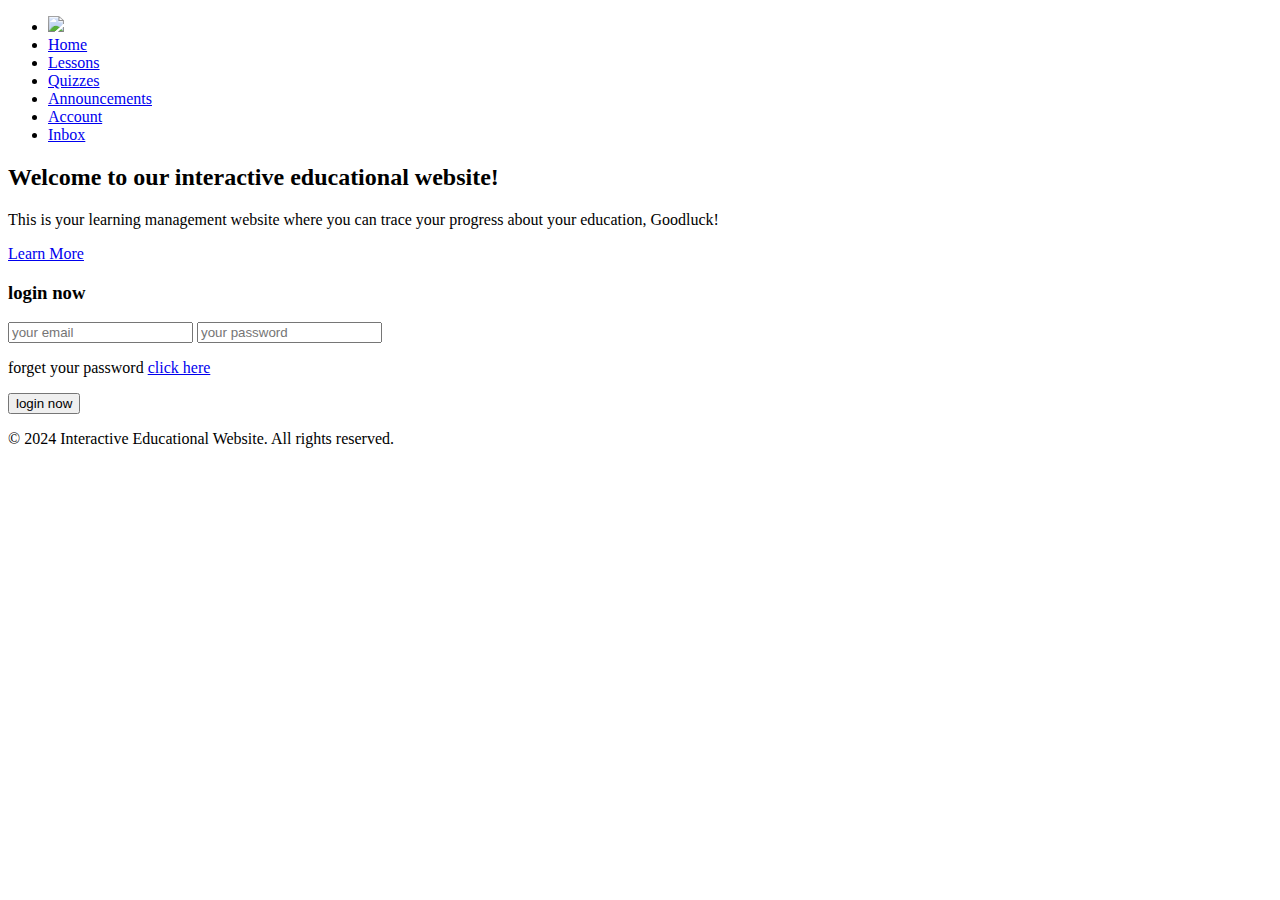
==== index.html @ cec96000 "Add files via upload" ====
<!DOCTYPE html>
<html lang="en">
<head>
  <meta charset="UTF-8">
  <meta name="viewport" content="width=device-width, initial-scale=1.0">
  <title>Fluentgramy's Educational Website</title>
  <link rel="stylesheet" href="c:\Users\lizab\Downloads\website to be pass\main\style.css">
</head>
<body>
<header>
  <nav>
      <ul>
        <li><img src="c:\Users\lizab\Downloads\website to be pass\main\logo.png" class="logo"></li>
        <li><a href="c:\Users\lizab\Downloads\website to be pass\main\index.html">Home</a></li>
        <li><a href="c:\Users\lizab\Downloads\website to be pass\lessons\lessons.html">Lessons</a></li>
        <li><a href="c:\Users\lizab\Downloads\website to be pass\quizzes\quizzes.html">Quizzes</a></li>
        <li><a href="c:\Users\lizab\Downloads\website to be pass\announcements\announcements.html">Announcements</a></li>
        <li><a href="c:\Users\lizab\Downloads\website to be pass\account\account.html">Account</a></li>
        <li><a href="c:\Users\lizab\Downloads\website to be pass\inbox\index.html">Inbox</a></li>
      </ul>
    </nav>
</header>

  <main>
    <section>
      <h2>Welcome to our interactive educational website!</h2>
      <p>This is your learning management website where you can trace your progress about your education, Goodluck!</p>
      <a href="#" class="btn">Learn More</a>
      <img src="c:\Users\lizab\Downloads\website to be pass\main\Porof💕.jpg" alt="" class="image">
      <form action="" class="login-form">
        <h3>login now</h3>
        <input type="email" placeholder="your email" class="box">
        <input type="password" placeholder="your password" class="box">
        <p>forget your password <a href="#">click here</a> </p>
        <input type="submit" value="login now" class="btn">
    </form>
    </section>
  </main>

  <footer>
    <p>&copy; 2024 Interactive Educational Website. All rights reserved.</p>
  </footer>

  <script src="c:\Users\lizab\Downloads\website to be pass\main\script.js"></script>
</body>
</html>
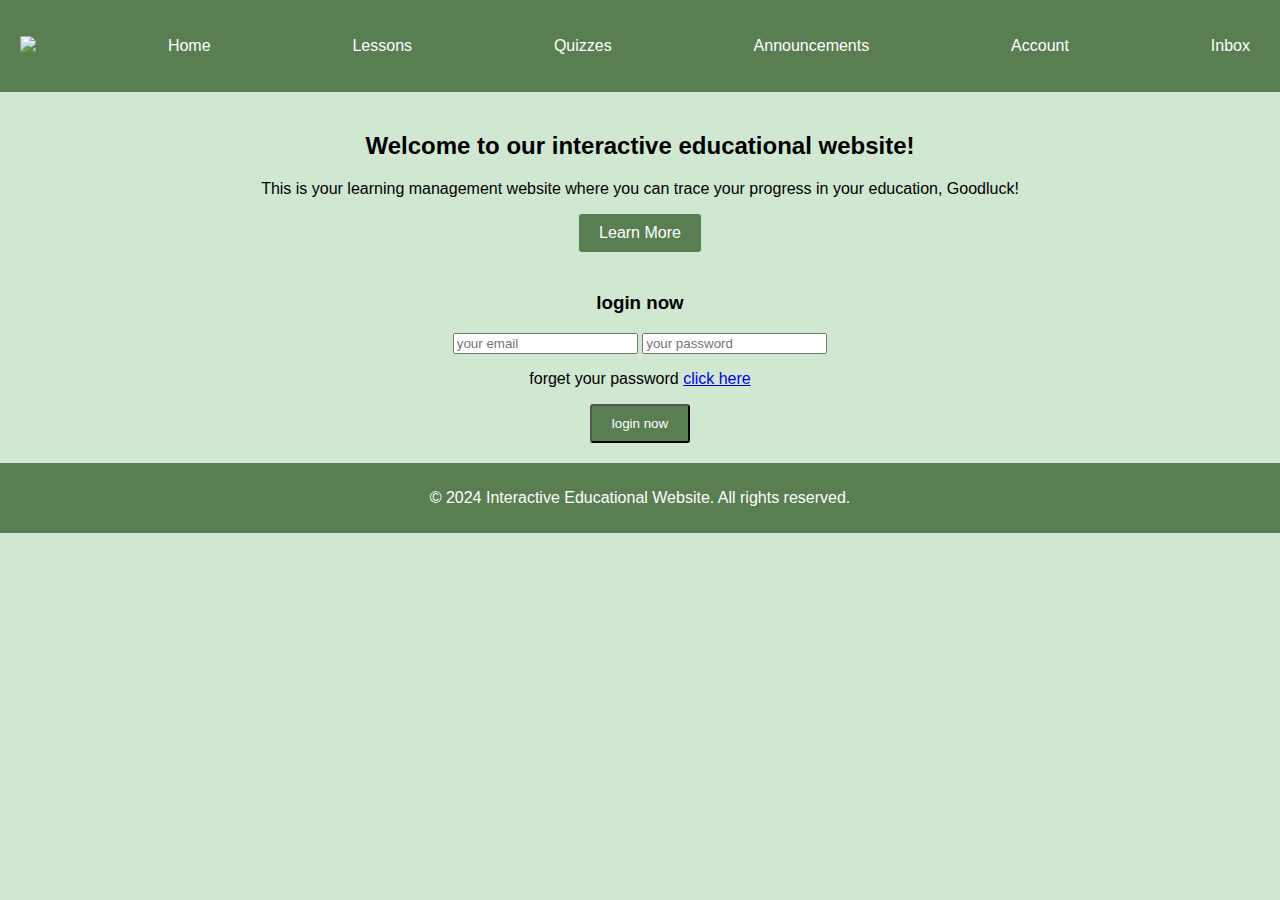
==== commit a41a8638: "Update index.html" ====
--- a/index.html
+++ b/index.html
@@ -4,7 +4,7 @@
   <meta charset="UTF-8">
   <meta name="viewport" content="width=device-width, initial-scale=1.0">
   <title>Fluentgramy's Educational Website</title>
-  <link rel="stylesheet" href="c:\Users\lizab\Downloads\website to be pass\main\style.css">
+  <link rel="stylesheet" href="style.css">
 </head>
 <body>
 <header>
@@ -24,7 +24,7 @@
   <main>
     <section>
       <h2>Welcome to our interactive educational website!</h2>
-      <p>This is your learning management website where you can trace your progress about your education, Goodluck!</p>
+      <p>This is your learning management website where you can trace your progress in your education, Goodluck!</p>
       <a href="#" class="btn">Learn More</a>
       <img src="c:\Users\lizab\Downloads\website to be pass\main\Porof💕.jpg" alt="" class="image">
       <form action="" class="login-form">
@@ -44,4 +44,3 @@
   <script src="c:\Users\lizab\Downloads\website to be pass\main\script.js"></script>
 </body>
 </html>
-
--- a/style.css
+++ b/style.css
@@ -0,0 +1,70 @@
+body {
+  background-color: #D0E7D2;
+  color: black;
+  font-family: Arial, sans-serif;
+  margin: 0;
+  padding: 0;
+}
+
+header {
+  background-color: #597E52;
+  padding: 20px;
+}
+
+nav ul {
+  list-style: none;
+  padding: 0;
+  display: flex;
+  justify-content: space-between;
+  align-items: center;
+}
+
+.logo {
+  width: 400px;
+  height: auto;
+}
+
+nav ul li a {
+  color: white;
+  text-decoration: none;
+  padding: 10px;
+}
+
+nav ul li a:hover {
+  background-color: #D0E7D2;
+  color: #597E52;
+}
+
+main {
+  padding: 20px;
+  text-align: center;
+}
+
+.btn {
+  display: inline-block;
+  padding: 10px 20px;
+  background-color: #597E52;
+  color: white;
+  text-decoration: none;
+  border-radius: 3px;
+}
+
+.btn:hover {
+  background-color: #D0E7D2;
+  color: #597E52;
+}
+
+.image {
+  width: 100%;
+  max-width: 600px;
+  height: auto;
+  display: block;
+  margin: 20px auto;
+}
+
+footer {
+  background-color: #597E52;
+  padding: 10px;
+  color: white;
+  text-align: center;
+}
